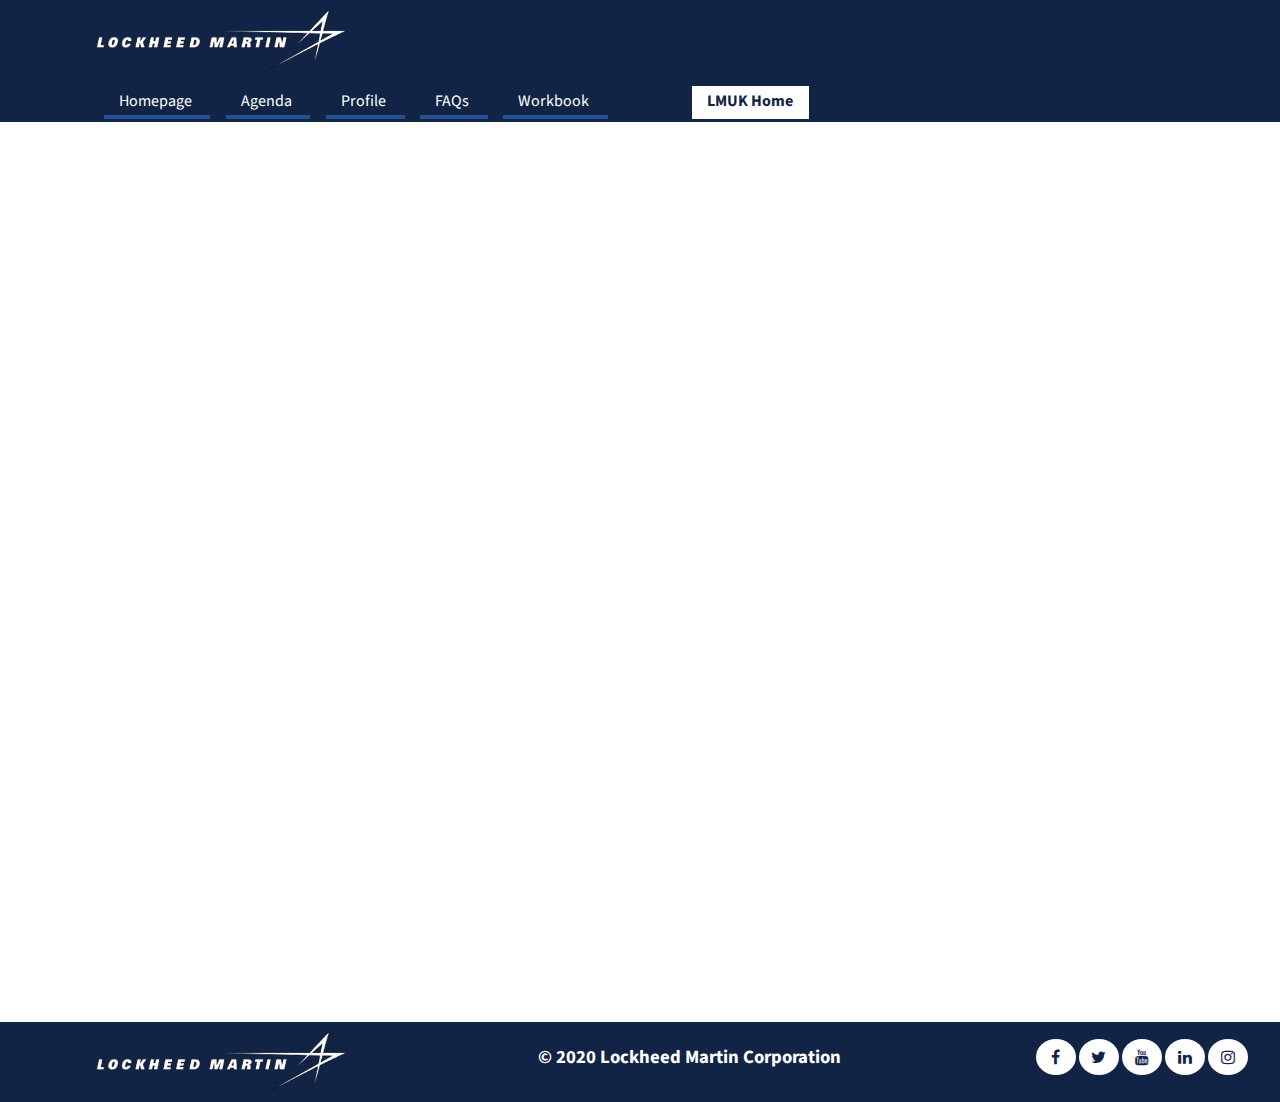
==== agenda.html @ 98e7f725 "agenda page created" ====
<!DOCTYPE html>
<html lang="en">

<head>
    <meta charset="UTF-8">
    <meta name="viewport" content="width=device-width, initial-scale=1.0">
    <title>Agenda</title>
    <link rel="stylesheet" href="css/main.css">
    <link href='https://fonts.googleapis.com/css?family=Source+Sans+Pro' rel='stylesheet' type='text/css'>
    <link href="https://stackpath.bootstrapcdn.com/font-awesome/4.7.0/css/font-awesome.min.css" rel="stylesheet">
</head>

    <body>
        <div id="HeaderWrapper">
            <a href="">
                <img src="./imgs/lmlogo.png" alt="Lockheed Martin Logo" class="LMLogo">
            </a>
            <ul id="MenuList">
                <li class="MenuItem">
                    <a href="index.html" class="menulink">Homepage</a>
                </li>
                <li class="MenuItem">
                    <a href="agenda.html" class="menulink">Agenda</a>
                </li>
                <li class="MenuItem">
                    <a href="profile.html" class="menulink">Profile</a>
                </li>
                <li class="MenuItem">
                    <a href="faqs.html" class="menulink">FAQs</a>
                </li>
                <li class="MenuItem">
                    <a href="workbook.html" class="menulink">Workbook</a>
                </li>
                <li class="LMUKItem">
                    <a href="https://www.lockheedmartin.com/en-gb/index.html" class="lmuklink">LMUK Home</a>
                </li>
            </ul>
        </div>

        <div id="ContentWrapper">
            
        </div>

        <div id="footer">
            <a href="">
                <img src="./imgs/lmlogo.png" alt="Lockheed Martin Logo" class="LMLogo">
            </a>

            <h3> © 2020 Lockheed Martin Corporation</h3>

            <links>
                <a href="https://www.facebook.com/lockheedmartin" class="fa fa-facebook"></a>
                <a href="https://twitter.com/lockheedmartin" class="fa fa-twitter"></a>
                <a href="https://www.youtube.com/user/LockheedMartinVideos" class="fa fa-youtube"></a>
                <a href="https://www.linkedin.com/company/lockheed-martin" class="fa fa-linkedin"></a>
                <a href="https://www.instagram.com/lockheedmartin/" class="fa fa-instagram"></a>
            </links>
        </div>

    </body>

</html>
---- css/main.css ----
* {
    margin: 0;
    border: 0;
    padding: 0;
    font-family: 'Source Sans Pro', sans-serif;
}

#HeaderWrapper {
    width: 100%;
    margin: 0 auto;
    padding: 10px 0px 10px 0px;
    background-color: rgb(18, 36, 70);
    overflow:hidden;
}

.LMLogo {
    max-width: 250px;
    float: left;
    margin-left: 7.5%;
}

ul {
    display: inline-block;
    list-style-type: none;
    width: 60%;
    margin-right: 7.5%;
    margin-left: 7.5%;
    margin-top: 1.5%;
}

.MenuItem {
    text-decoration: none;
    display: inline;
    background:
    linear-gradient(
      to bottom, rgb(36,80,141) 0%,
      rgb(36,80,141) 100%
    );
   background-position: 0 100%;
   background-repeat: repeat-x;
   background-size: 4px 4px;
   color: white;
   padding-left: 2%;
   padding-right: 2%;
   padding-top: 0.5%;
   padding-bottom: 1%;
   text-decoration: none;
   transition: background-size .2s;
   margin: 1%;
}

.LMUKItem {
    font-weight: bold;
    text-decoration: none;
    background-position: 0 100%;
    background-size: 4px 4px;
    color: rgb(18, 36, 70);
    background-color: white;
    padding-left: 2%;
    padding-right: 2%;
    padding-top: 0.5%;
    padding-bottom: 1%;
    margin-right: 5%;
    margin-left: 10%;
    display: inline;
}

a.menulink:link {
    text-decoration: none;
    color: white;
}

a.menulink:visited {
    text-decoration: none;
    color: white;
}

a.lmuklink:link {
    text-decoration: none;
    color: rgb(18, 36, 70);
}

a.lmuklink:visited {
    text-decoration: none;
    color: rgb(18, 36, 70);
}

.MenuItem:hover {
    background-size: 4px 50px;
}

.MenuItem:hover {
    background-size: 4px 50px;
}

.LMUKItem:hover {
    background-color: grey;
    color: white;
}

#body {
    background:grey;
    font-family: 'Source Sans Pro', sans-serif;
}

#ContentWrapper {
    width: 85%;
    height: 100vh;
    background-color: white;
    margin: auto;
}

#footer {
    width: 100%;
    margin: 0 auto;
    padding: 10px 0px 10px 0px;
    background-color: rgb(18, 36, 70);
    overflow:hidden;
}

.fa {
    display: inline-block;
    background-color: white;
    padding: 10px;
    font-size: 30px;
    width: 20px;
    text-align: center;
    text-decoration: none;
    border-radius: 50%;
    color: rgb(18, 36, 70);
    margin-top: 0.5%;
}

h3 {
    display: inline-block;
    color: white;
    margin-left: 15%;
    margin-right: 15%;
    margin-top: 1%;
    margin-bottom: 1%;
}

h1 {
    
}

h2 {
    
}

form input[type=textarea] {
    vertical-align: text-top;
    border: solid grey;
    padding-bottom: 5%;
    width: 99%;
    margin-right: 1%;
    margin-top: 0.5%;
    margin-bottom: 0.5%;
}

article {
    border-bottom: solid grey;
}
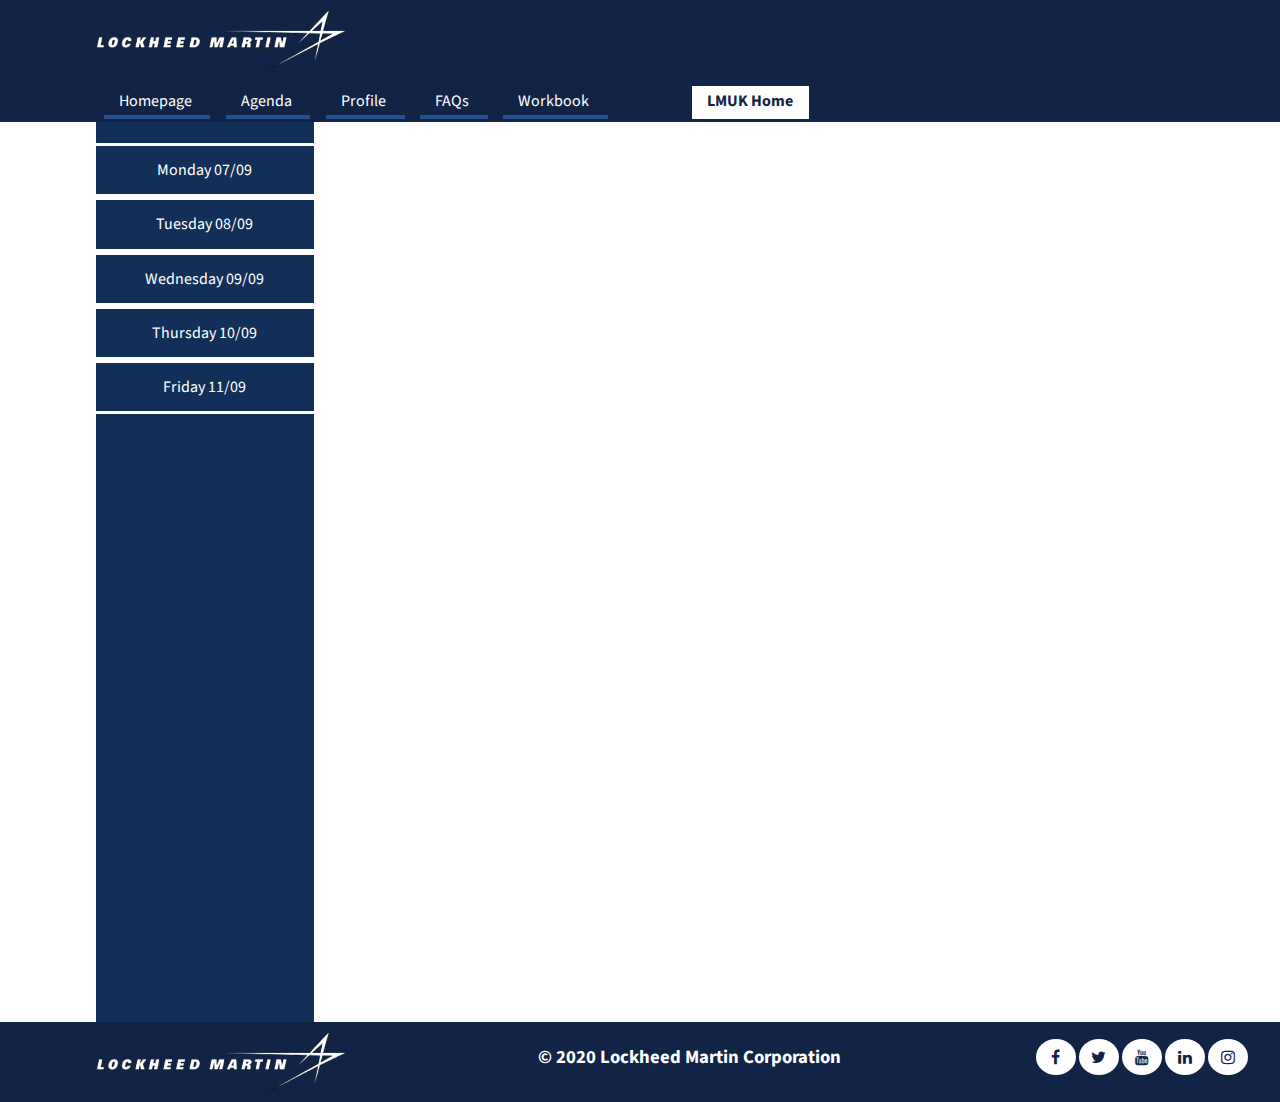
==== commit a76598fd: "implemente the navigation pane" ====
--- a/agenda.html
+++ b/agenda.html
@@ -38,6 +38,26 @@
         </div>
 
         <div id="ContentWrapper">
+
+            <div id="NavigationPane">
+                <ul id="PageNav">
+                <li class="PageNavItem">
+                    Monday 07/09
+                </li>
+                <li class="PageNavItem">
+                    Tuesday 08/09
+                </li>
+                <li class="PageNavItem">
+                    Wednesday 09/09
+                </li>
+                <li class="PageNavItem">
+                    Thursday 10/09
+                </li>
+                <li class="PageNavItem">
+                    Friday 11/09
+                </li>
+                </ul>
+            </div>
             
         </div>
 
--- a/css/main.css
+++ b/css/main.css
@@ -160,4 +160,31 @@
 
 article {
     border-bottom: solid grey;
+    margin: auto;
+}
+
+#NavigationPane {
+    background-color:rgb(18,47,87);
+    width: 20%;
+    height: 100vh;
+}
+
+#PageNav {
+    margin:0;
+    margin-top: 10%;
+    width: 100%;
+}
+
+.PageNavItem {
+    border-top: solid white;
+    border-bottom: solid white;
+    padding-top: 6%;
+    padding-bottom: 6%;
+    width: 100%;
+    color: white;
+    text-align: center;
+}
+
+.PageNavItem:hover {
+    border-right: 5px solid rgb(255,129,42);
 }